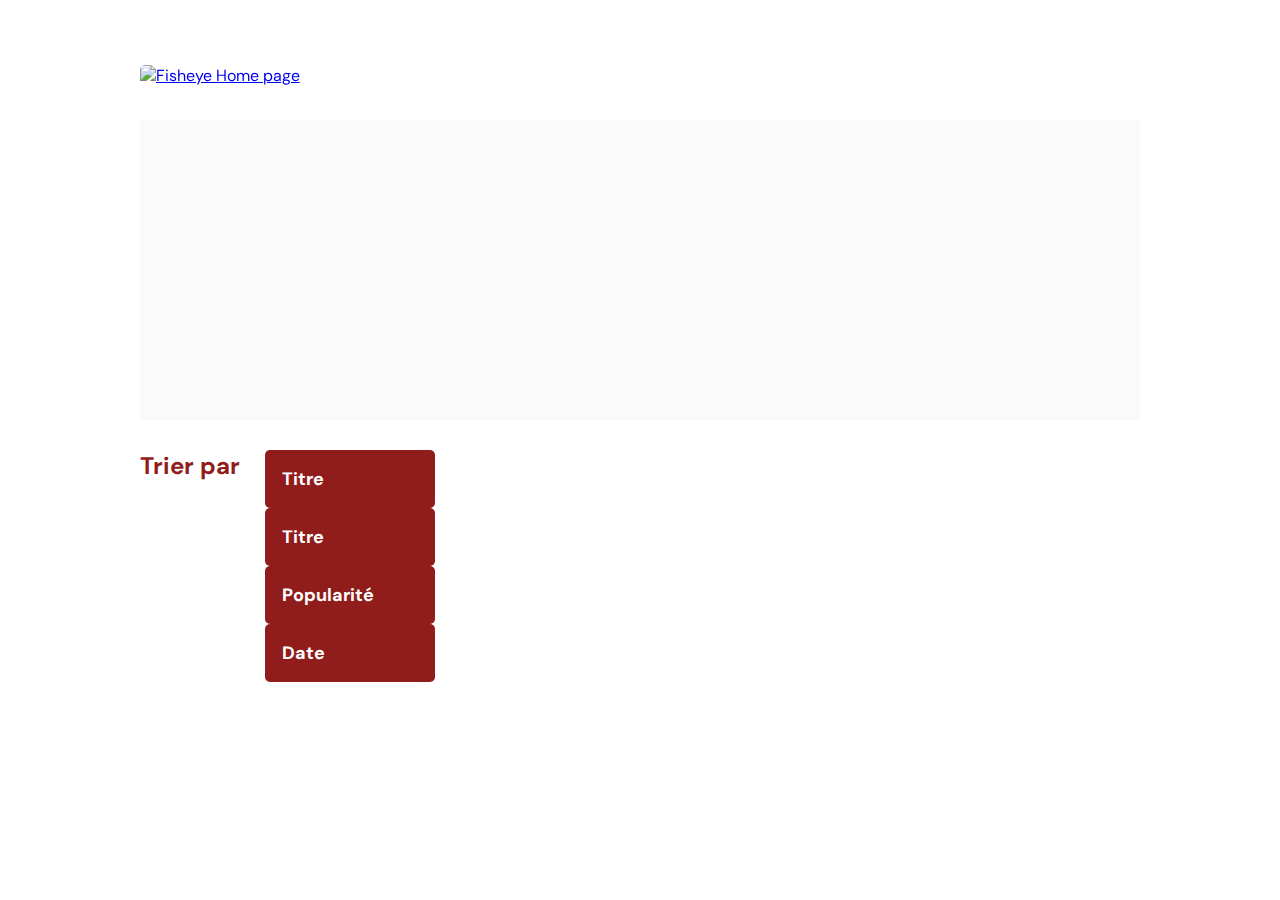
==== photographer.html @ e3c4ce5e "current media lightbox ok" ====
<!DOCTYPE html>
<html lang="fr">
  <head>
    <meta charset="utf-8" />
    <meta name="viewport" content="width=device-width, initial-scale=1.0">
    <link href="css/style.css" rel="stylesheet" type="text/css" />
    <link href="css/photographer.css" rel="stylesheet" type="text/css" />
    <link rel="icon" type="image/png" href="assets/favicon.png" />
    <link
      href="https://fonts.googleapis.com/css?family=DM+Sans&display=swap"
      rel="stylesheet"
    />
    <script
      src="https://kit.fontawesome.com/f079e80ea1.js"
      crossorigin="anonymous"
    ></script>
    <title>Fisheye - photographe</title>
  </head>
  <body>
    <div class="page">
    <header>
      <a href="./index.html">
        <img
          src="assets/images/logo.png"
          class="logo"
          alt="Fisheye Home page"
        />
      </a>
    </header>
    <main id="main">
      <section class="photograph-header"></section>
        <div class="filter_section">
          <h2>Trier par</h2>
          <div class="filter" >
              <div class="dropdown">
                  <button class="btn_drop" type="button" role="button" aria-haspopup="listbox" aria-expanded="false" aria-controls="filter options" aria-label="Sort by">
                      <span id="current_filter">Titre</span>
                      <span class="fa-solid fa-chevron-up" aria-hidden="true"></span>
                  </button>

                  <ul class="dropdown_content" aria-hidden="true">
                      <li role="option">
                          <button type="button" tabindex="-1" aria-label="Sort by title">Titre</button>
                      </li>
                      <li role="option">
                          <button type="button" tabindex="-1" aria-label="Sort by popularity">Popularité</button>
                      </li>
                      <li role="option">
                          <button type="button" tabindex="-1" aria-label="Sort by date">Date</button>
                      </li>
                  </ul>
              </div>
          </div>
      </div>
      </section>
      <section class="photograph-media"></section>
    </main>

    <!-- Modal Form -->
    <div class="modal_wrapper wrapper" aria-modal="true" role="dialog">
      <div class="modal_form" aria-describedby="formTitle">
          <div class="modal_form_title">
              <h2 id="formTitle">Contactez-moi 
                <button class="btn_form_close" type="button" aria-label="Close contact form"><i class="fa-solid fa-xmark"></i></button>
              </h2>
              <p class="modal_form_name"></p>
          </div> 
          <form novalidate>
              <div class="form_content">
                  <label id="firstname-label" for="firstname">Prénom</label>
                  <input class="formField" aria-labelledby="firstname-label" type="text" id="firstname" name="firstname" maxlength="15" data-error="Minimum 3 caractères, maximum 15 caractères. Les chiffres et caractères spéciaux différents de - ne sont pas autorisés." required/>
                  <span></span>
              </div>
              <div class="form_content">
                  <label id="lastname-label" for="lastname">Nom</label>
                  <input class="formField" aria-labelledby="lastname-label" type="text" id="lastname" name="lastname" maxlength="15" data-error="Minimum 3 caractères, maximum 15 caractères. Les chiffres et caractères spéciaux différents de - ne sont pas autorisés." required/>
                  <span></span>
              </div>
              <div class="form_content">
                  <label id="email-label" for="email">Email</label>
                  <input class="formField" aria-labelledby="email-label" type="email" id="email" name="email" maxlength="100" data-error="Veuillez renseigner une adresse mail valide." required/>
                  <span></span>
              </div>
              <div class="form_content">
                  <label id="message-label" for="message">Votre message</label>
                  <textarea class="formField" aria-labelledby="message-label" id="message" name="message" maxlength="200" data-error="Votre message doit contenir entre 20 et 200 caractères." required></textarea>
                  <span></span>
              </div>
              <button class="btn btn_submit" type="submit" aria-label="Send">Envoyer</button>
          </form>
      </div>
    </div>

    <!-- LightBox -->
    <div class="lightBox_container" id="lightbox">
      <div class="lightBox_content" id="lightbox-content">
          <figure class="lightBox_media">
            <img src="./assets/media/Ellie-Rose Wilkens/Architecture_Connected_Curves.jpg" class="img-test"></img>
            <p class="content_name">Content Name</p>
          </figure>
          <button class="btn_lightBox_close" type="button" aria-label="Close lightBox"><i class="fa-solid fa-xmark"></i></button>
          <button class="btn_lightBox_previous" type="button" aria-label="Previous content"><i class="fa-solid fa-chevron-left"></i></button>
          <button class="btn_lightBox_next" type="button" aria-label="Next content"><i class="fa-solid fa-chevron-right"></i></button>
      </div>
  </div>

  </div>
    





  <script src="/scripts/pages/photographer.js" type="module"></script>
  </body>
</html>
---- css/style.css ----
.page {
    max-width: 1400px;
    margin: 0px auto;
    padding: 30px 20px 20px;
}

* {
    margin: 0;
    padding: 0;
    box-sizing: border-box;
}

body {
    font-family: "DM Sans", sans-serif;
    margin: 0;
}


header {
    display: flex;
    flex-direction: row;
    justify-content: space-between;
    align-items: center;
    height: 90px;
    padding: 0 120px;
}

h1 {
    color: #901C1C;
    margin-right: 100px;
}

.logo {
    height: 50px;
}

.btn{
    font-size: 18px; 
    font-weight: bold;
    padding: 15px;
    height: 50px;
    border-radius: 5px;
    background-color: #901C1C;
}

.photographer_section {
    display: grid;
    grid-template-columns: 1fr 1fr 1fr;
    gap: 70px;
    margin-top: 100px;
}

.photographer_section a {
   cursor: pointer; 
   text-align: center;
   text-decoration: none;
}

.photographer_section article {
    justify-self: center;
    display: flex;
    justify-content: center;
    align-items: center;
    flex-direction: column;
}

.photographer_section article h2 {
    color: #D3573C;
    font-size: 36px;
    font-weight: 400;
}


.photographer_section article .location {
    color: #901C1C;
    font-size: 13px;
    font-weight: 400;
}

.photographer_section article .tagline {
    font-size: 10px;
    font-weight: 400;
}

.photographer_section article span {
    color: #757575;
    font-size: 9px;
    font-weight: 400;
}

.photographer_section article img {
    height: 200px;
    width: 200px;
    border-radius: 50%;
    object-fit: cover;
}

.wrapper{
    z-index: 10;
    display: none;
    justify-content: center;
    align-items: center;
    position: fixed;
    top: 0;
    left: 0;
    width: 100%;
    height: 100vh;
    background-color: rgba(0,0,0,0.5); 
}
---- css/photographer.css ----
main {
    padding: 0 120px;
}

.photograph-header {
    background-color: #FAFAFA;
    height: 300px;
    display: flex;
    justify-content: space-around;
    align-items: center;
}

.photograph-header .name {
    color: #D3573C;
}

.photograph-header .container {
    display: flex;
    flex-direction: column;
}

.photograph-header img {
    height: 200px;
    width: 200px;
    border-radius: 50%;
    object-fit: cover;
}

.contact_button {
    font-size: 20px;
    font-weight: bold;
    color: white;
    padding: 11px;
    width: 170px;
    height: 70px;
    border: none;
    background-color: #901C1C;
    border-radius: 5px;
    cursor: pointer;
}

.contact_button:hover {
    background-color: #DB8876;
    color: #000000;
}

form {
    display: flex;
    width: 100%;
    flex-direction: column;
    align-items: flex-start;
}

form label {
    color: #312E2E;
    font-size: 36px;
}

form div {
    display: flex;
    flex-direction: column;
    width: 100%;
    align-items: self-start;
    margin-bottom: 26px;
}

form input {
    width: 100%;
    height: 68px;
    border: none;
    border-radius: 5px;
}

.filter_section {
    display: flex;
    gap: 25px;
    margin-top: 30px;
}

.btn_drop, 
.dropdown_content li button {
    display: flex;
    justify-content: space-between;
    border-radius: 5px;
    background-color: #901C1C;
    color: #FFF;
    font-size: 18px;
    font-weight: 700;
    font-family: DM Sans;
    border-color: transparent;
    padding: 15px;
    align-items: center;
    width: 100%;
}

.btn_drop{
    width: 170px;
}

.dropdown_content li {
    width: 170px;
}

li {
    list-style: none;
}

.dropdown_content li::before {
    position: absolute;
    top: 0px;
    left: 50%;
    width: 85%;
    height: 1px;
    background-color: white;
}

.photograph-media {
    display: grid;
    grid-template-columns: 1fr 1fr 1fr;
    gap: 95px;
}


.gallery-media {
    display: flex;
    flex-direction: column;
    gap: 10px;
}



img, video {
    object-fit: cover;
    height: 100%;
    width: 100%;
    border-radius: 5px;
    will-change: transform;
}

.info-container {
    display: flex;
    justify-content: space-between;
    align-items: center;
}

.gallery-media a {
    height: 260px;
}

h2 {
    color: #901C1C;
}

.btn_like {
    background-color: white;
    border-color: transparent;
}

.fa-heart {
    background-clip: text;
    color: #901C1C;
}

/* MODAL FORM */
.modal_form {
    position: relative;
    border-radius: 5px;
    background-color: #DB8876;
    display: flex;
    flex-direction: column;
    align-items: center;
    justify-content: space-between;
    gap: 10px;
    padding: 20px;
    width: 90%;
    max-width: 600px;
    opacity: 0;
    transform: translateY(-150px);
    animation: fadeIn .3s ease-in-out forwards;
}

.modal_form_title{
    width: 100%;
    font-size: 32px;
}

.modal_form_title h2 {
    display: flex;
    justify-content: space-between;
    align-items: center;
    font-weight: normal;
    font-size: 32px;
    color: #000;
}


.btn_form_close {
    content: "";
    font-family: "Font Awesome 5 Free";
    padding: 5px;
    border-radius: 5px;
    font-weight: 900;
    color: #fff;
    background-color: #DB8876;
    border-color: transparent;
    font-size: 32px;
    cursor: pointer;
}

.modal_form form {
    display: flex;
    flex-direction: column;
    gap: 10px;
    width: 100%;
}

.form_content {
    display: flex;
    flex-direction: column;
    gap: 5px;
}

.form_content label {
    color: #312E2E;
    font-size: 28px;
}

.form_content input {
    height: 50px;
    padding-left: 10px;
    border: none;
    border-radius: 5px;
}

.form_content textarea {
    border-radius: 5px;
    height: 150px;
    resize: none;
    padding: 10px;
    width: 100%;
}

.form_content span{
    color: #000;
    font-size: 15px;
}

.form_content input:invalid:focus,
.form_content textarea:invalid:focus {
    outline: 2px solid #901C1C;
} 

.btn_submit{
    max-width: 150px;
    color: #fff;
    text-align: center;
    border-color: transparent;
    font-family: DM Sans;
}

.btn_submit:hover,
.btn_submit:focus {
    outline: 2px solid #fff;
}

.lightBox_container {
    object-fit: cover;
    display: none;
    justify-content: center;
    align-items: center;
    position: fixed;
    top: 0;
    left: 0;
    width: 100%;
    height: 100vh;
    background-color: rgba(0,0,0,0.5);
}

.lightBox_content {
    position: relative;
    display: flex;
    justify-content: center;
    align-items: center;
    width: 100%;
    max-width: 1000px;
    height: 90%;
    max-height: 1000px;
    background-color: #fff;
    padding: 50px 60px 50px;
    border-radius: 5px;
    opacity: 0;
    transform: translateY(-150px);
    animation: fadeIn .3s ease-in-out forwards;
}


.btn_lightBox_close {
    background-color: #fff;
    color: #901C1C;
    border-color: transparent;
    font-size: 52px;
    z-index: 40;
    position: absolute;
    top: 35px;
    right: 5px;
    cursor: pointer;
}

.btn_lightBox_previous {
    color: #901C1C;
    background-color: #fff;
    border-color: transparent;
    font-size: 32px;
    z-index: 40;
    position: absolute;
    left: 5px;
    cursor: pointer;
}

.btn_lightBox_next {
    background-color: #fff;
    font-size: 32px;
    color: #901C1C;
    border-color: transparent;
    cursor: pointer;
    position: absolute;
    right: 5px;
}


.lightBox_media {
    display: flex;
    flex-direction: column;
    width: 100%;
    height: 100%;
}

.content_name {
    color: #901C1C;
    font-size: 24px;
}

@keyframes fadeIn {
    to {
        opacity: 1;
        transform: translateY(0);
    }
}
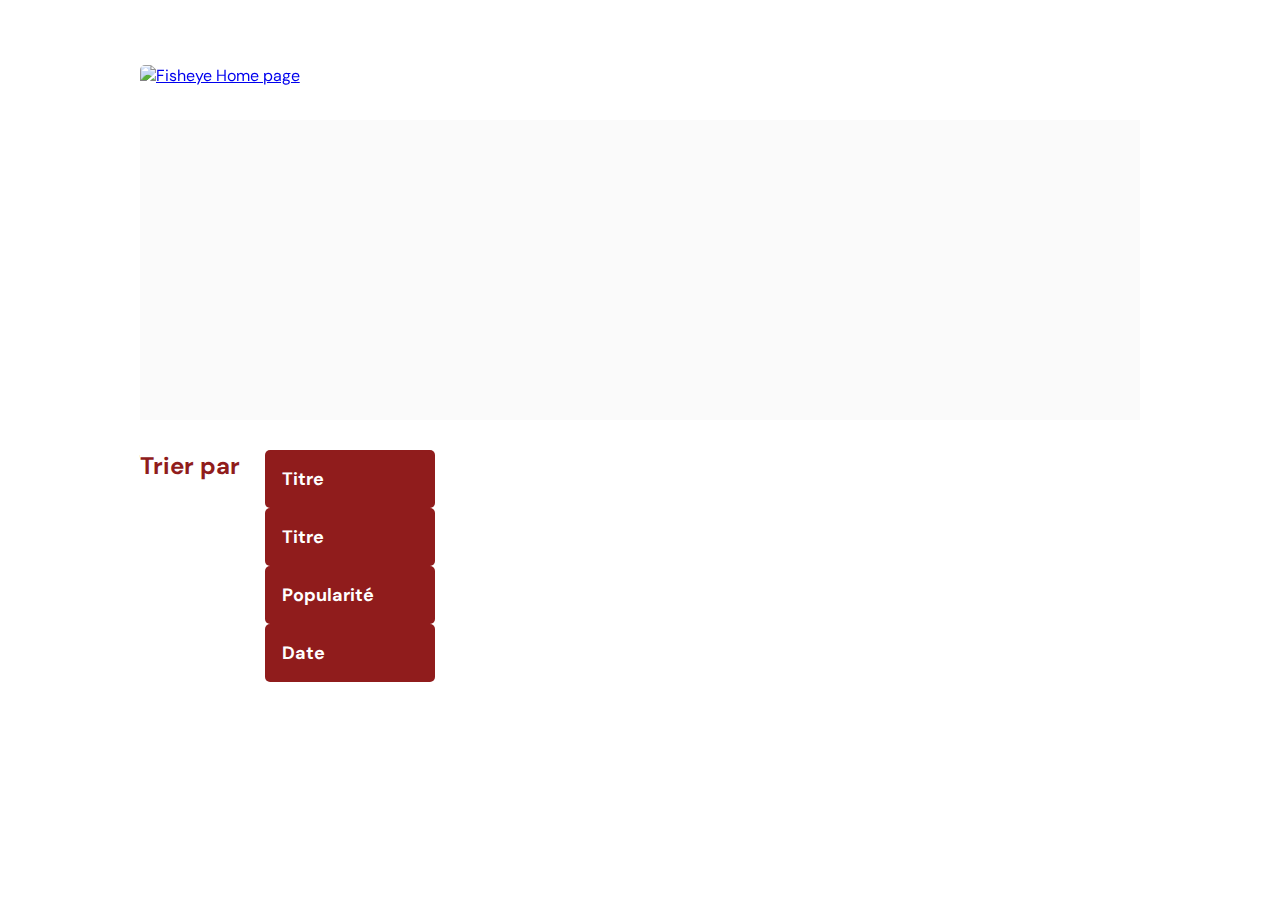
==== commit 323e800c: "slider lightBox ok" ====
--- a/photographer.html
+++ b/photographer.html
@@ -94,10 +94,7 @@
     <!-- LightBox -->
     <div class="lightBox_container" id="lightbox">
       <div class="lightBox_content" id="lightbox-content">
-          <figure class="lightBox_media">
-            <img src="./assets/media/Ellie-Rose Wilkens/Architecture_Connected_Curves.jpg" class="img-test"></img>
-            <p class="content_name">Content Name</p>
-          </figure>
+          <figure class="lightBox_media"></figure>
           <button class="btn_lightBox_close" type="button" aria-label="Close lightBox"><i class="fa-solid fa-xmark"></i></button>
           <button class="btn_lightBox_previous" type="button" aria-label="Previous content"><i class="fa-solid fa-chevron-left"></i></button>
           <button class="btn_lightBox_next" type="button" aria-label="Next content"><i class="fa-solid fa-chevron-right"></i></button>
--- a/css/photographer.css
+++ b/css/photographer.css
@@ -331,11 +331,12 @@
 .lightBox_media {
     display: flex;
     flex-direction: column;
+    justify-content: space-between;
     width: 100%;
     height: 100%;
 }
 
-.content_name {
+figcaption {
     color: #901C1C;
     font-size: 24px;
 }
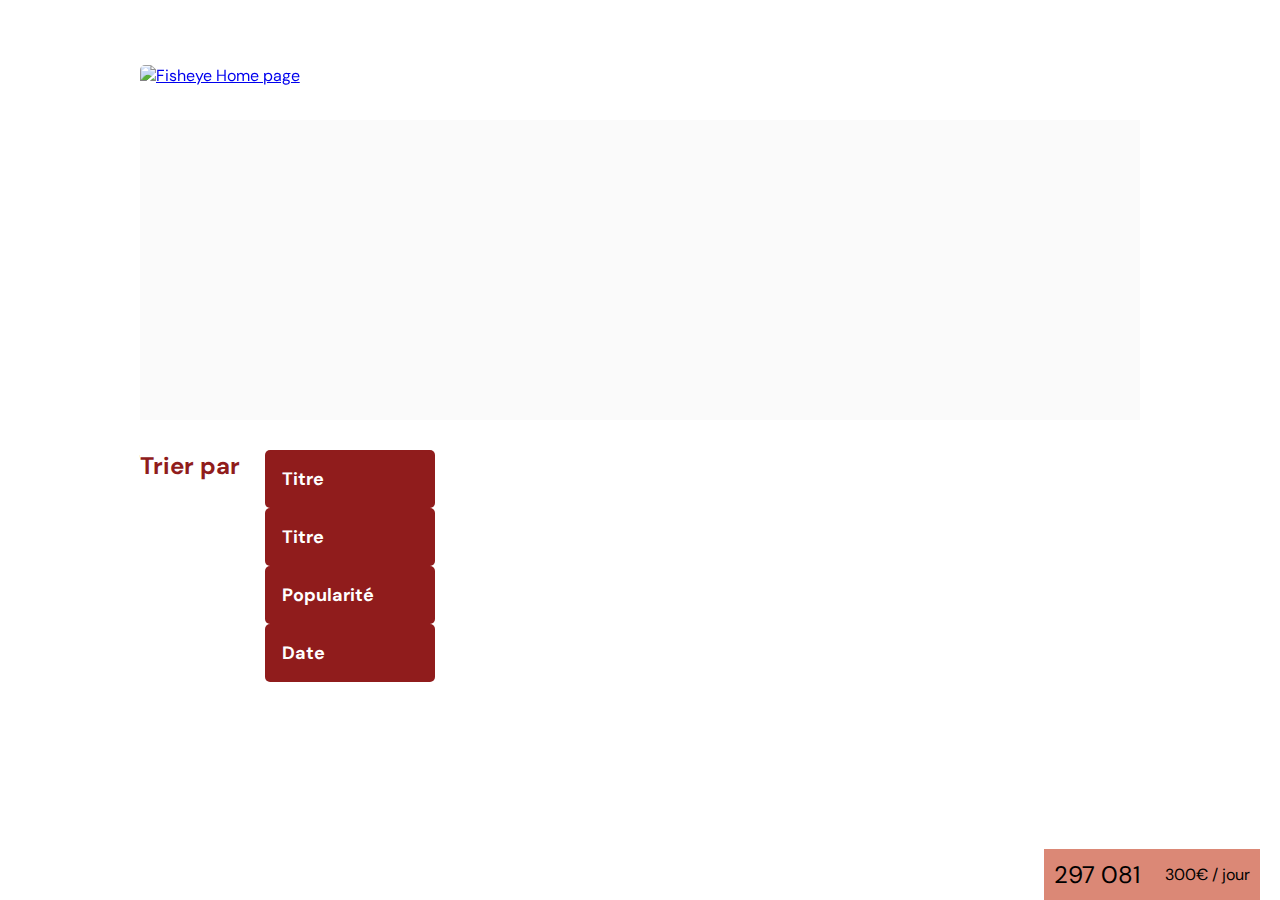
==== commit bf607c79: "html css container like ok" ====
--- a/photographer.html
+++ b/photographer.html
@@ -101,6 +101,16 @@
       </div>
   </div>
 
+  <!-- Like -->
+  <div class="like_container">
+
+    <div class="like">
+      <p class="nb_like">297 081</p>
+      <span class="fas fa-heart dark-heart"></span>
+    </div>
+    <div class="price">300€ / jour</div>
+  </div>
+
   </div>
     
 
--- a/css/photographer.css
+++ b/css/photographer.css
@@ -341,6 +341,39 @@
     font-size: 24px;
 }
 
+.like_container {
+    position: sticky; 
+    position: fixed; 
+    bottom: 0;
+    right: 20px;
+    background-color: #DB8876;
+    padding: 10px;
+    align-items: center;
+    display: flex; /* Utilisation de display flex */
+    justify-content: space-around; /* Alignement à droite */
+    max-width: 300px; /* Limite de la largeur */
+}
+
+.like {
+    display: flex;
+    gap: 5px;
+    align-items: center;
+}
+
+.nb_like {
+    font-size: 24px;
+}
+
+.dark-heart {
+    background-clip: text;
+    color: #000;
+}
+
+.price {
+    margin-left: 20px;
+}
+
+
 @keyframes fadeIn {
     to {
         opacity: 1;
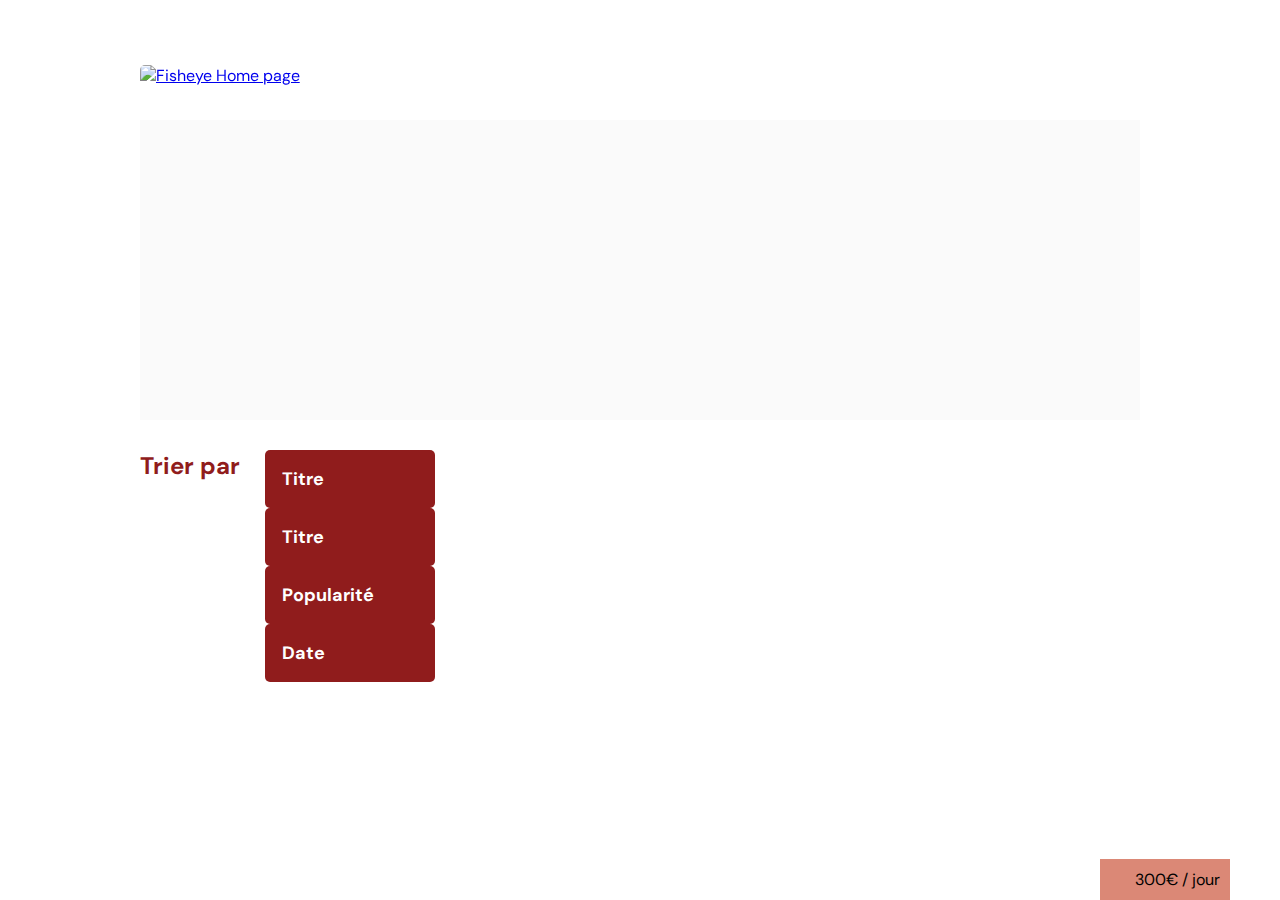
==== commit ee862be8: "like done" ====
--- a/photographer.html
+++ b/photographer.html
@@ -105,7 +105,7 @@
   <div class="like_container">
 
     <div class="like">
-      <p class="nb_like">297 081</p>
+      <p class="nb_like"></p>
       <span class="fas fa-heart dark-heart"></span>
     </div>
     <div class="price">300€ / jour</div>
--- a/css/photographer.css
+++ b/css/photographer.css
@@ -151,14 +151,26 @@
     color: #901C1C;
 }
 
+.like-container {
+    display: flex;
+    gap: 3px;
+    font-size: 24px;
+}
+
 .btn_like {
     background-color: white;
     border-color: transparent;
+    cursor: pointer;
+    color: #DB8876;
+}
+
+.btn_liked {
+    color: #901C1C;
 }
 
 .fa-heart {
     background-clip: text;
-    color: #901C1C;
+    font-size: 24px;
 }
 
 /* MODAL FORM */
@@ -345,7 +357,7 @@
     position: sticky; 
     position: fixed; 
     bottom: 0;
-    right: 20px;
+    right: 50px;
     background-color: #DB8876;
     padding: 10px;
     align-items: center;
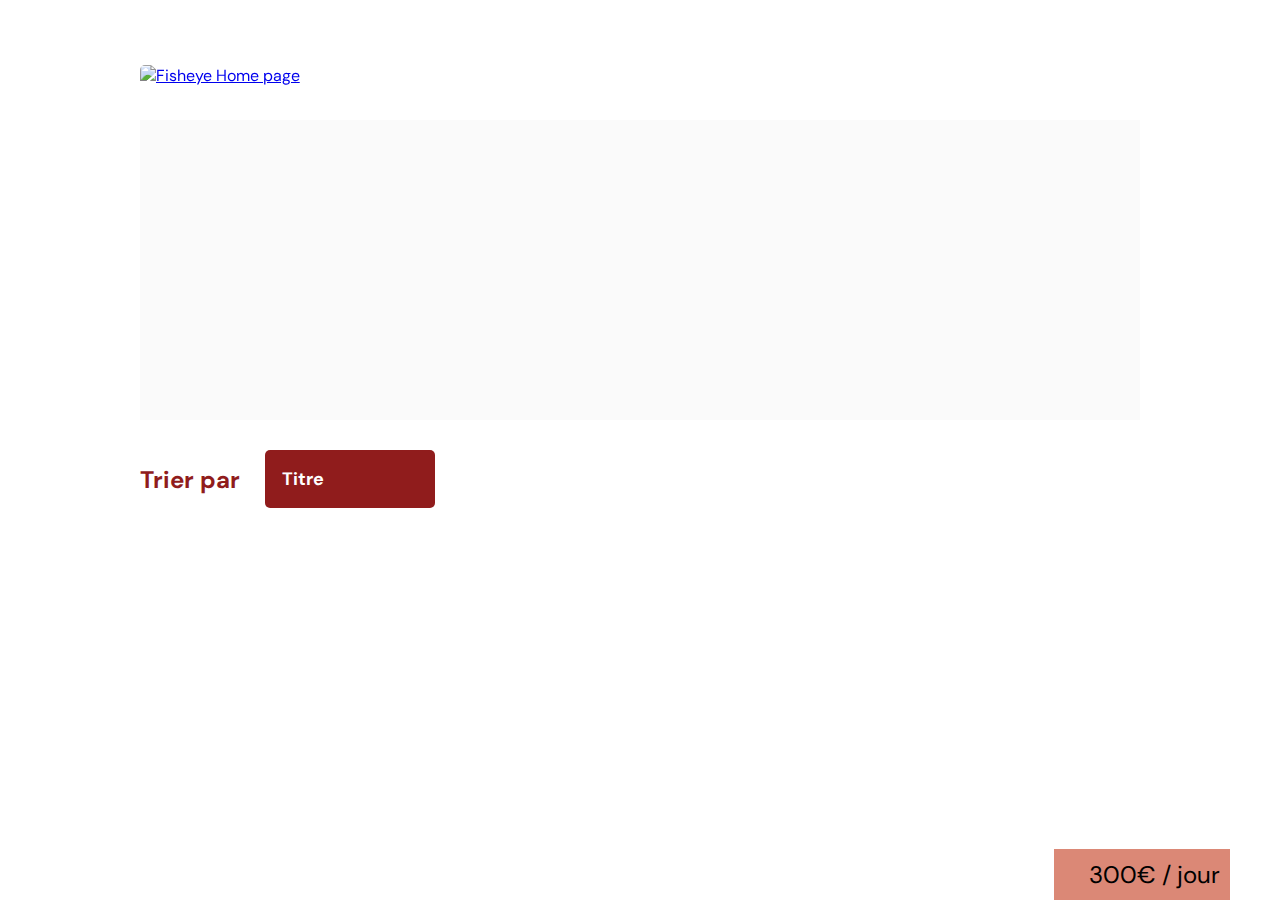
==== commit a43a77ad: "style amélioré" ====
--- a/photographer.html
+++ b/photographer.html
@@ -35,7 +35,7 @@
               <div class="dropdown">
                   <button class="btn_drop" type="button" role="button" aria-haspopup="listbox" aria-expanded="false" aria-controls="filter options" aria-label="Sort by">
                       <span id="current_filter">Titre</span>
-                      <span class="fa-solid fa-chevron-up" aria-hidden="true"></span>
+                      <span class="fa-solid fa-chevron-down" aria-hidden="true"></span>
                   </button>
 
                   <ul class="dropdown_content" aria-hidden="true">
--- a/css/style.css
+++ b/css/style.css
@@ -95,15 +95,3 @@
     object-fit: cover;
 }
 
-.wrapper{
-    z-index: 10;
-    display: none;
-    justify-content: center;
-    align-items: center;
-    position: fixed;
-    top: 0;
-    left: 0;
-    width: 100%;
-    height: 100vh;
-    background-color: rgba(0,0,0,0.5); 
-}--- a/css/photographer.css
+++ b/css/photographer.css
@@ -75,6 +75,15 @@
     display: flex;
     gap: 25px;
     margin-top: 30px;
+    align-items: center;
+    margin-bottom: 50px;
+}
+
+.dropdown_content {
+    position: fixed;
+    display: none;
+    flex-direction: column;
+    z-index: 999;
 }
 
 .btn_drop, 
@@ -91,6 +100,13 @@
     padding: 15px;
     align-items: center;
     width: 100%;
+    cursor: pointer;
+}
+
+.btn_drop:hover, 
+.dropdown_content li button:hover {
+    background-color: #DB8876;
+    color: black;
 }
 
 .btn_drop{
@@ -171,6 +187,20 @@
 .fa-heart {
     background-clip: text;
     font-size: 24px;
+}
+
+.wrapper{
+    z-index: 10;
+    display: none;
+    justify-content: center;
+    align-items: center;
+    position: fixed;
+    top: 0;
+    left: 0;
+    width: 100%;
+    height: 100vh;
+    background-color: rgba(0,0,0,0.5);
+    z-index: 999;
 }
 
 /* MODAL FORM */
@@ -219,6 +249,10 @@
     cursor: pointer;
 }
 
+.btn_form_close:hover {
+    color: #901C1C;
+}
+
 .modal_form form {
     display: flex;
     flex-direction: column;
@@ -268,6 +302,9 @@
     text-align: center;
     border-color: transparent;
     font-family: DM Sans;
+    display: flex;
+    align-items: center;
+    cursor: pointer;
 }
 
 .btn_submit:hover,
@@ -286,6 +323,7 @@
     width: 100%;
     height: 100vh;
     background-color: rgba(0,0,0,0.5);
+    z-index: 999;
 }
 
 .lightBox_content {
@@ -318,6 +356,10 @@
     cursor: pointer;
 }
 
+.btn_lightBox_close:hover {
+    color: #DB8876;
+}
+
 .btn_lightBox_previous {
     color: #901C1C;
     background-color: #fff;
@@ -329,6 +371,10 @@
     cursor: pointer;
 }
 
+.btn_lightBox_previous:hover {
+    color: #DB8876;
+}
+
 .btn_lightBox_next {
     background-color: #fff;
     font-size: 32px;
@@ -339,6 +385,10 @@
     right: 5px;
 }
 
+.btn_lightBox_next:hover {
+    color: #DB8876;
+}
+
 
 .lightBox_media {
     display: flex;
@@ -354,7 +404,6 @@
 }
 
 .like_container {
-    position: sticky; 
     position: fixed; 
     bottom: 0;
     right: 50px;
@@ -364,6 +413,7 @@
     display: flex; /* Utilisation de display flex */
     justify-content: space-around; /* Alignement à droite */
     max-width: 300px; /* Limite de la largeur */
+    z-index: 50;
 }
 
 .like {
@@ -383,6 +433,7 @@
 
 .price {
     margin-left: 20px;
+    font-size: 24px;
 }
 
 
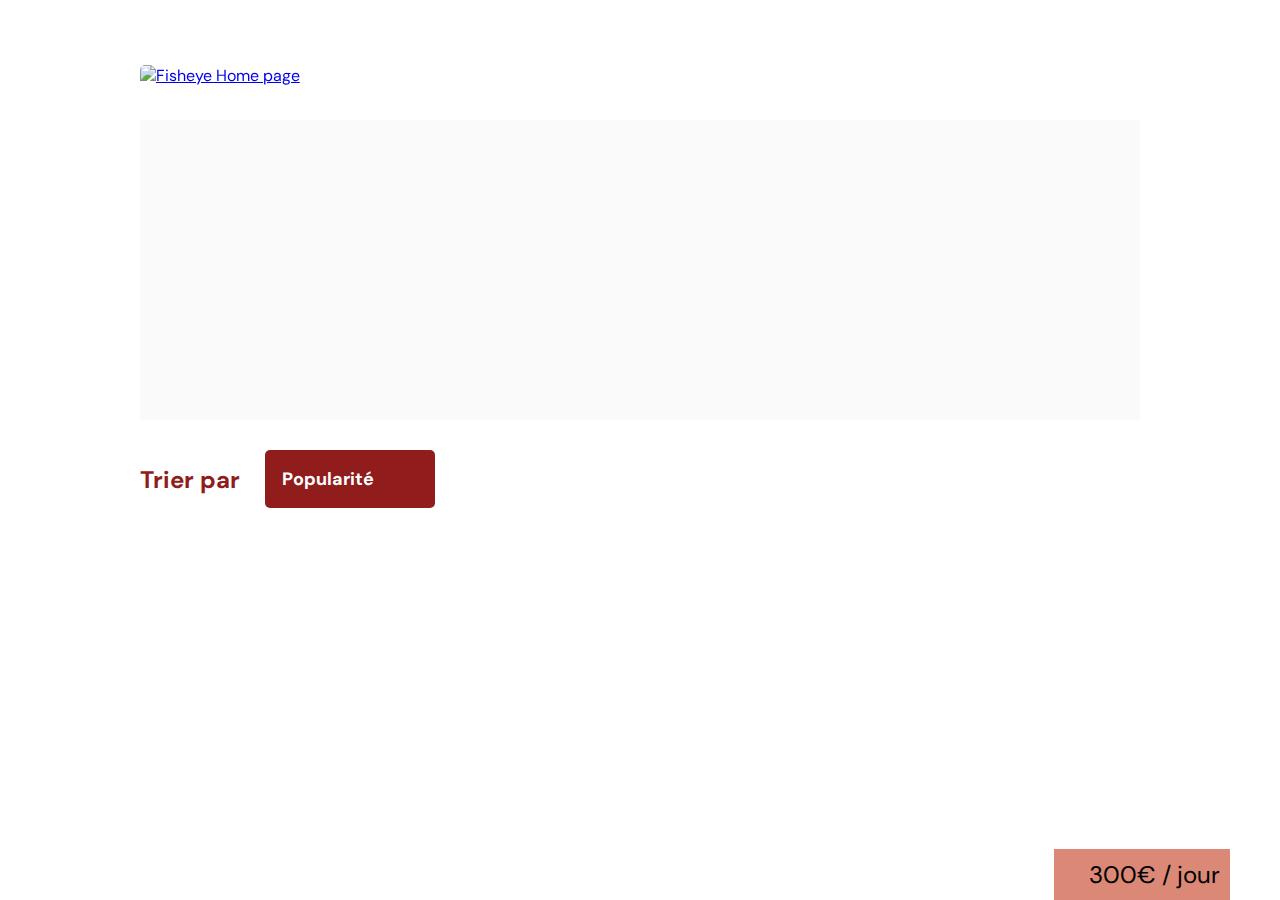
==== commit b63e25d6: "filter ok" ====
--- a/photographer.html
+++ b/photographer.html
@@ -34,7 +34,7 @@
           <div class="filter" >
               <div class="dropdown">
                   <button class="btn_drop" type="button" role="button" aria-haspopup="listbox" aria-expanded="false" aria-controls="filter options" aria-label="Sort by">
-                      <span id="current_filter">Titre</span>
+                      <span id="current_filter">Popularité</span>
                       <span class="fa-solid fa-chevron-down" aria-hidden="true"></span>
                   </button>
 
--- a/css/photographer.css
+++ b/css/photographer.css
@@ -79,8 +79,12 @@
     margin-bottom: 50px;
 }
 
+.dropdown {
+    position: relative;
+}
+
 .dropdown_content {
-    position: fixed;
+    position: absolute;
     display: none;
     flex-direction: column;
     z-index: 999;
@@ -436,6 +440,18 @@
     font-size: 24px;
 }
 
+.animeCard{
+    animation: fade .2s ease-in-out;
+}
+
+@keyframes fade{
+    from{
+        opacity: 0;
+    } to{
+        opacity: 1;
+    }   
+}
+
 
 @keyframes fadeIn {
     to {
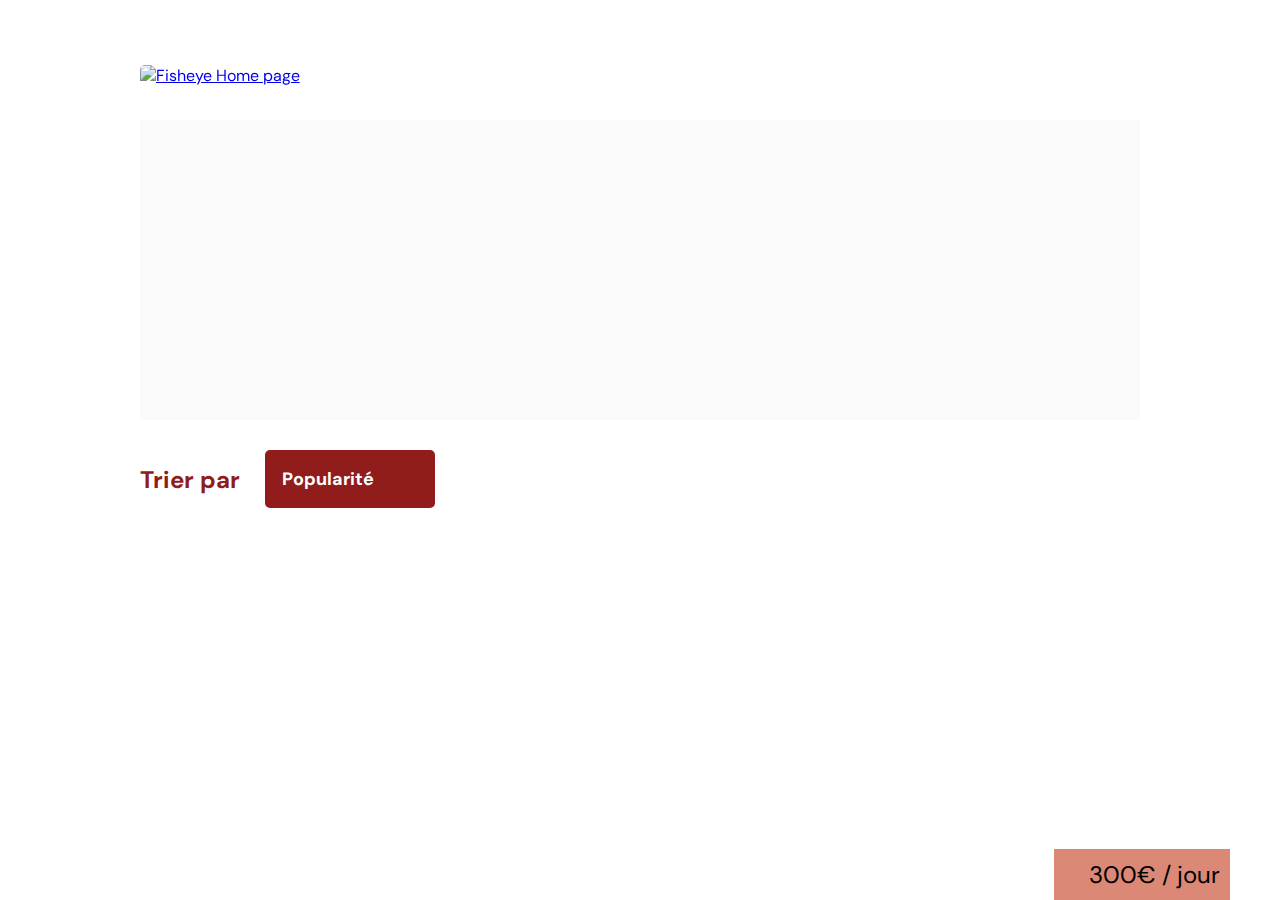
==== commit 656937cf: "Projet fini" ====
--- a/photographer.html
+++ b/photographer.html
@@ -40,13 +40,13 @@
 
                   <ul class="dropdown_content" aria-hidden="true">
                       <li role="option">
-                          <button type="button" tabindex="-1" aria-label="Sort by title">Titre</button>
+                          <button type="button"aria-label="Sort by title">Titre</button>
                       </li>
                       <li role="option">
-                          <button type="button" tabindex="-1" aria-label="Sort by popularity">Popularité</button>
+                          <button type="button"aria-label="Sort by popularity">Popularité</button>
                       </li>
                       <li role="option">
-                          <button type="button" tabindex="-1" aria-label="Sort by date">Date</button>
+                          <button type="button"aria-label="Sort by date">Date</button>
                       </li>
                   </ul>
               </div>
@@ -61,7 +61,7 @@
       <div class="modal_form" aria-describedby="formTitle">
           <div class="modal_form_title">
               <h2 id="formTitle">Contactez-moi 
-                <button class="btn_form_close" type="button" aria-label="Close contact form"><i class="fa-solid fa-xmark"></i></button>
+                <button class="btn_form_close" type="button" aria-label="Close contact form"><strong class="fa-solid fa-xmark"></strong></button>
               </h2>
               <p class="modal_form_name"></p>
           </div> 
@@ -95,9 +95,9 @@
     <div class="lightBox_container" id="lightbox">
       <div class="lightBox_content" id="lightbox-content">
           <figure class="lightBox_media"></figure>
-          <button class="btn_lightBox_close" type="button" aria-label="Close lightBox"><i class="fa-solid fa-xmark"></i></button>
-          <button class="btn_lightBox_previous" type="button" aria-label="Previous content"><i class="fa-solid fa-chevron-left"></i></button>
-          <button class="btn_lightBox_next" type="button" aria-label="Next content"><i class="fa-solid fa-chevron-right"></i></button>
+          <button class="btn_lightBox_close" type="button" aria-label="Close lightBox"><strong class="fa-solid fa-xmark"></strong></button>
+          <button class="btn_lightBox_previous" type="button" aria-label="Previous content"><strong class="fa-solid fa-chevron-left"></strong></button>
+          <button class="btn_lightBox_next" type="button" aria-label="Next content"><strong class="fa-solid fa-chevron-right"></strong></button>
       </div>
   </div>
 
--- a/css/style.css
+++ b/css/style.css
@@ -18,7 +18,6 @@
 
 header {
     display: flex;
-    flex-direction: row;
     justify-content: space-between;
     align-items: center;
     height: 90px;
@@ -95,3 +94,34 @@
     object-fit: cover;
 }
 
+/* RESPONSIVE */
+@media (min-width: 768px) and (max-width: 1023px) {
+    header{
+        flex-direction: column;
+    }
+
+    h1 {
+        margin-right: 0;
+    }
+
+    .photographer_section {
+        grid-template-columns: 1fr 1fr;
+    }
+}
+
+@media screen and (max-width: 767.98px) {
+
+    header{
+        flex-direction: column;
+    }
+
+    h1 {
+        margin-right: 0;
+    }
+
+    .photographer_section {
+        grid-template-columns: 1fr;
+    }
+
+}
+
--- a/css/photographer.css
+++ b/css/photographer.css
@@ -414,9 +414,9 @@
     background-color: #DB8876;
     padding: 10px;
     align-items: center;
-    display: flex; /* Utilisation de display flex */
-    justify-content: space-around; /* Alignement à droite */
-    max-width: 300px; /* Limite de la largeur */
+    display: flex; 
+    justify-content: space-around;
+    max-width: 300px; 
     z-index: 50;
 }
 
@@ -458,4 +458,22 @@
         opacity: 1;
         transform: translateY(0);
     }
+}
+
+@media (min-width: 768px) and (max-width: 1023px) {
+    .photograph-media {
+        grid-template-columns: 1fr 1fr;
+    }
+}
+
+@media screen and (max-width: 767.98px) {
+
+    main {
+        padding: 0;
+    }
+
+    .photograph-media {
+        grid-template-columns: 1fr;
+    }
+
 }